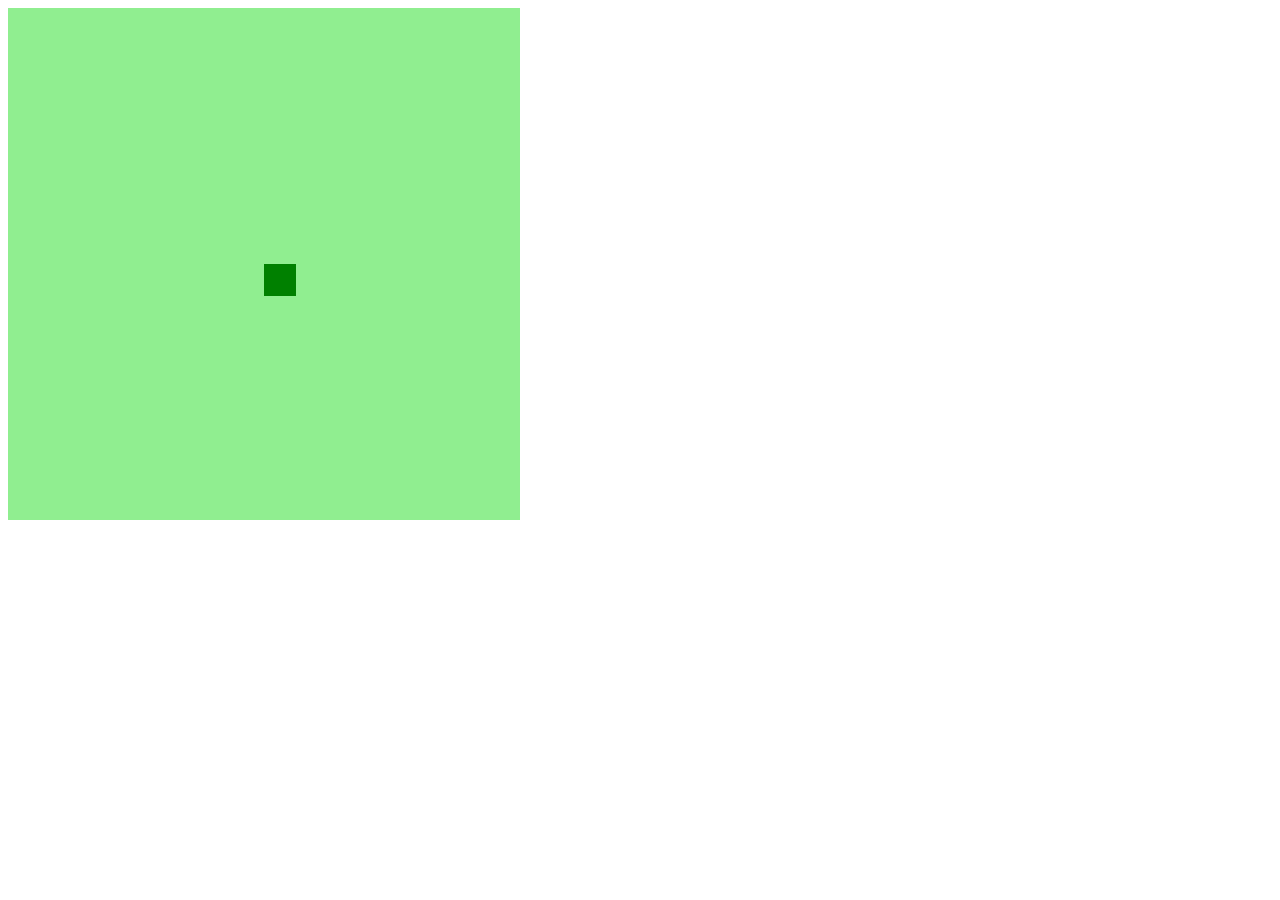
==== snake-game/index.html @ 4eb92a6e "add snake game folder" ====
<!DOCTYPE html>
<html lang="en">
<head>
  <meta charset="UTF-8">
  <meta name="viewport" content="width=device-width, initial-scale=1.0">
  <meta http-equiv="X-UA-Compatible" content="ie=edge">
  <title>Snake Game</title>

  <link rel="stylesheet" href="style.css">
</head>
<body>
  <canvas id="snake" width="512" height="512"></canvas>

  <script src="main.js"></script>
</body>
</html>
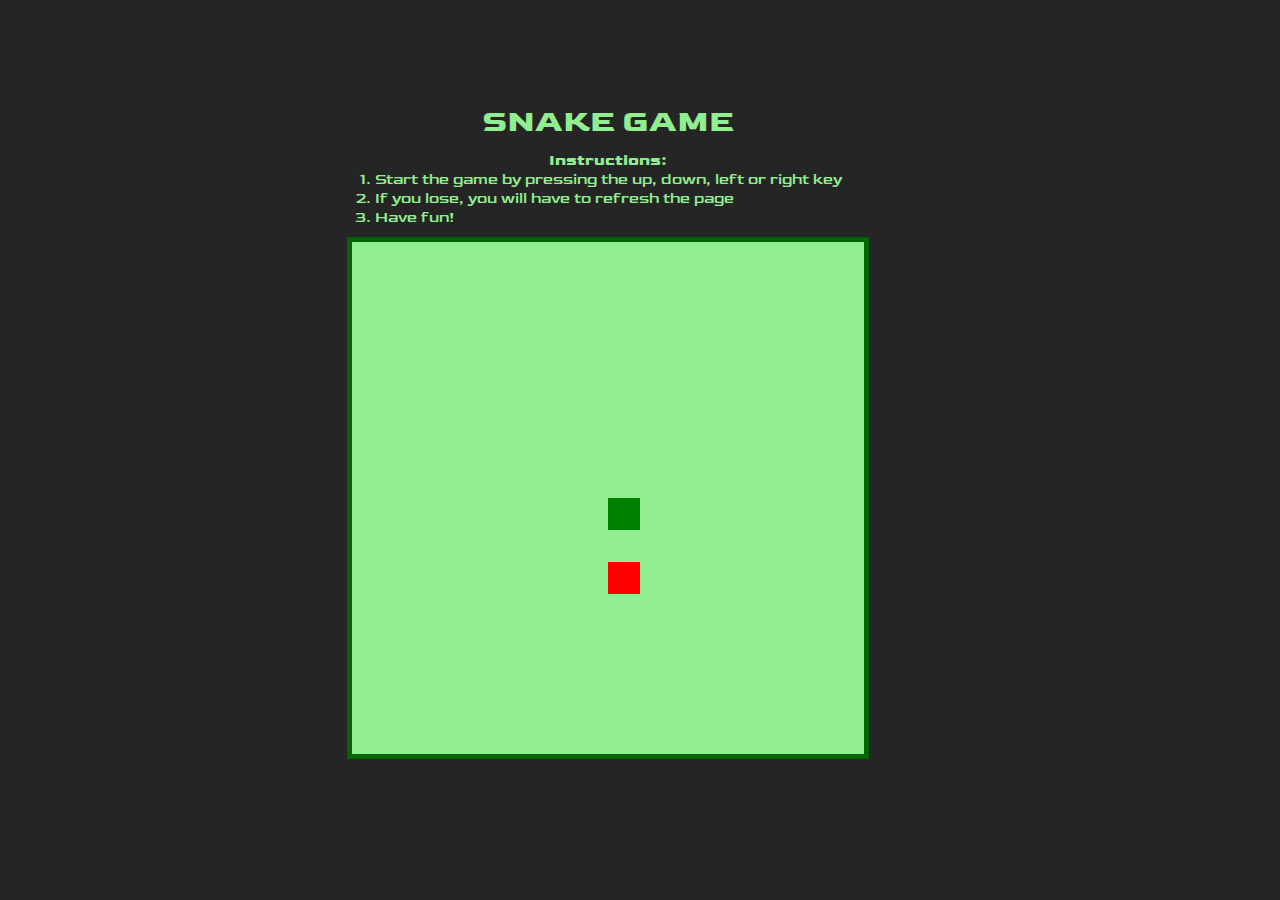
==== commit 244d8dda: "styles the page" ====
--- a/snake-game/index.html
+++ b/snake-game/index.html
@@ -6,10 +6,25 @@
   <meta http-equiv="X-UA-Compatible" content="ie=edge">
   <title>Snake Game</title>
 
+  <link rel="preconnect" href="https://fonts.gstatic.com">
+  <link href="https://fonts.googleapis.com/css2?family=Goldman:wght@700&display=swap" rel="stylesheet">
   <link rel="stylesheet" href="style.css">
 </head>
 <body>
-  <canvas id="snake" width="512" height="512"></canvas>
+  <div class="container">
+    <h1>SNAKE GAME</h1>
+
+    <h4>Instructions:</h4>
+    <ol>
+      <li>Start the game by pressing the up, down, left or right key</li>
+      <li>If you lose, you will have to refresh the page</li>
+      <li>Have fun!</li>
+    </ol>
+
+  </div>
+  <div class="game">
+    <canvas id="snake" width="512" height="512"></canvas>
+  </div>
 
   <script src="main.js"></script>
 </body>
--- a/snake-game/style.css
+++ b/snake-game/style.css
@@ -0,0 +1,33 @@
+* {
+  margin: 0;
+  padding: 0;
+  box-sizing: border-box;
+}
+
+body {
+  height: 95vh;
+  width: 95vw;
+  display: flex;
+  flex-direction: column;
+  align-items: center;
+  justify-content: center;
+  background-color: rgb(37, 37, 37);
+  color: lightgreen;
+  font-family: 'Goldman', serif;
+}
+
+canvas {
+  border: 5px solid darkgreen;
+}
+
+.container {
+  padding: 10px;
+  display: flex;
+  flex-direction: column;
+  justify-content: center;
+  align-items: center;
+}
+
+.container h1 {
+  margin-bottom: 10px;
+}